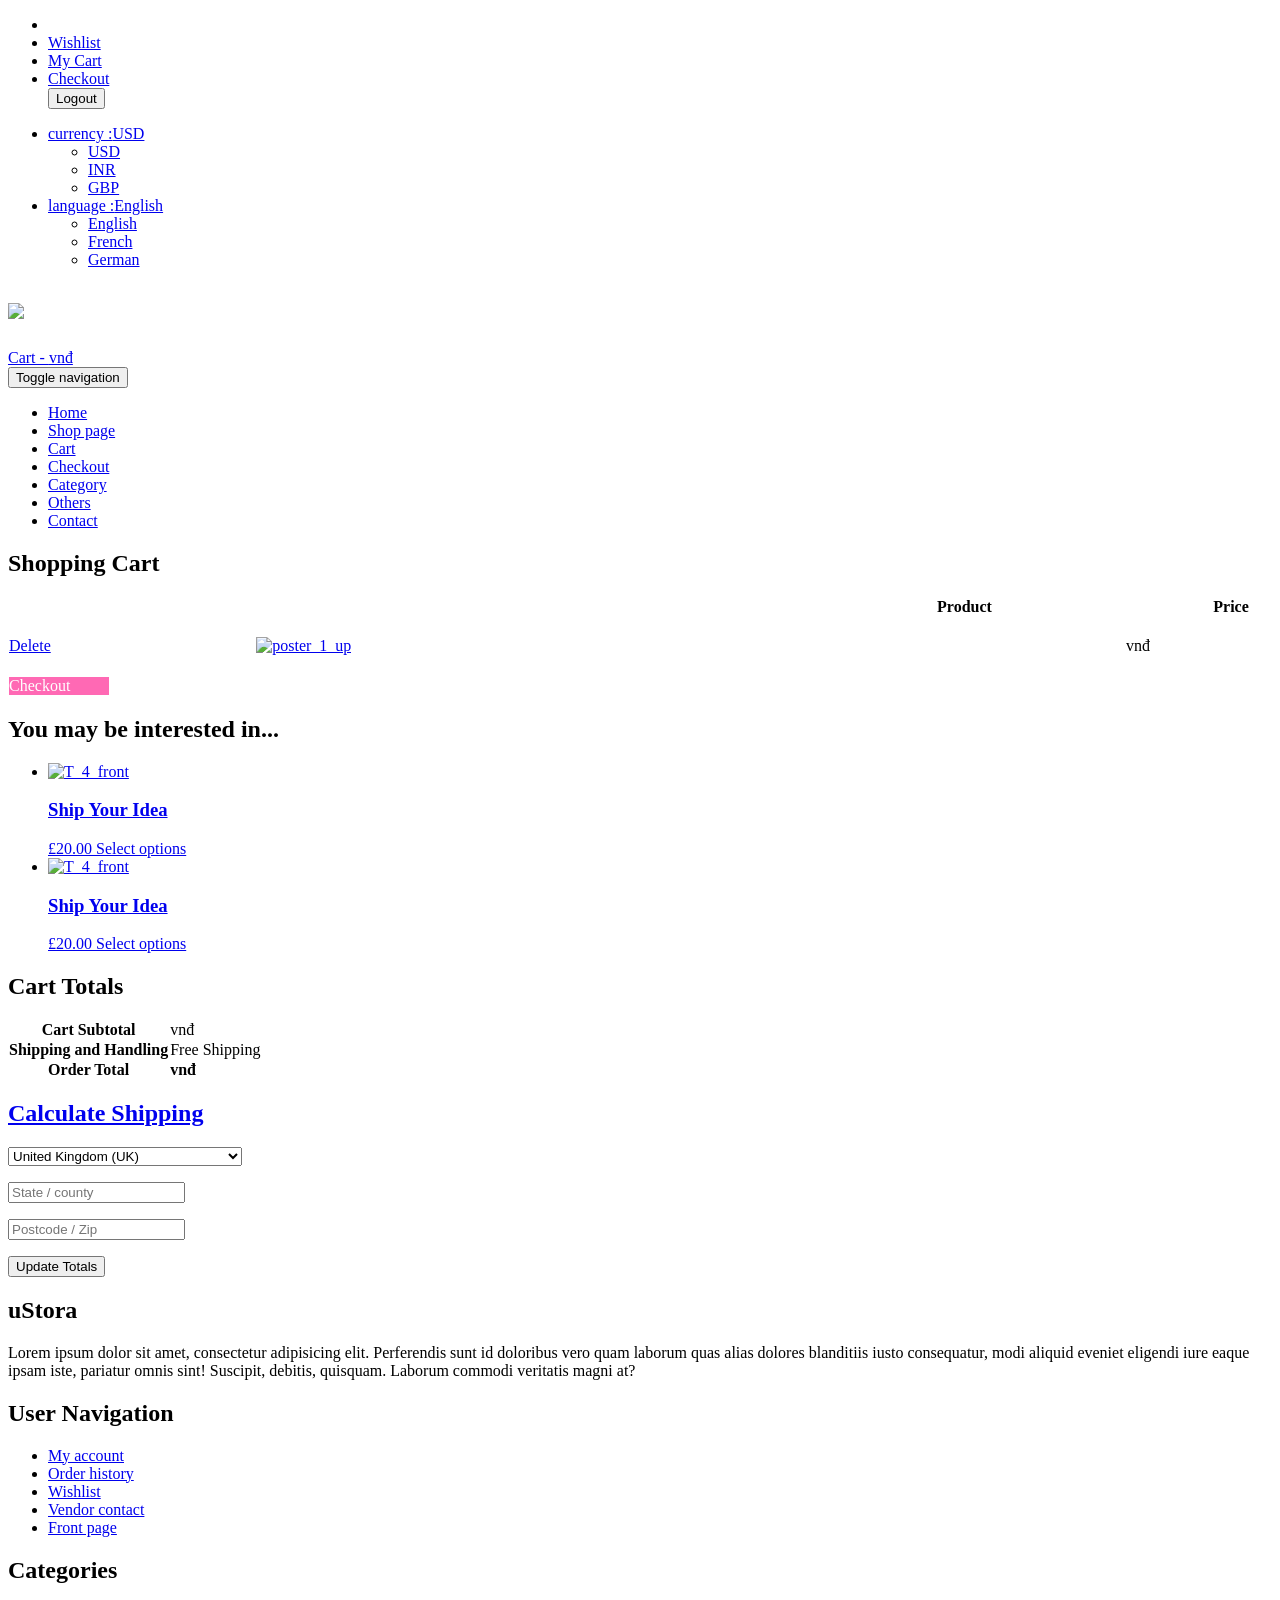
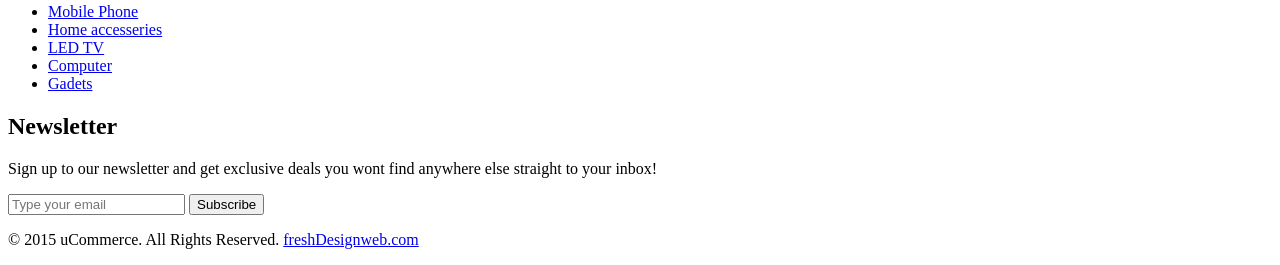
==== src/main/resources/templates/cart.html @ cbd0ed8b "commit" ====
<!DOCTYPE html>
<!--
	ustora by freshdesignweb.com
	Twitter: https://twitter.com/freshdesignweb
	URL: https://www.freshdesignweb.com/ustora/
-->
<html lang="en" xmlns="http://www.w3.org/1999/xhtml"
      xmlns:th="http://www.thymeleaf.org">
  <head>
    <meta charset="utf-8">
    <meta http-equiv="X-UA-Compatible" content="IE=edge">
    <meta name="viewport" content="width=device-width, initial-scale=1">
    <title>Cart Page - Ustora Demo</title>
    
    <!-- Google Fonts -->
    <link href='http://fonts.googleapis.com/css?family=Titillium+Web:400,200,300,700,600' rel='stylesheet' type='text/css'>
    <link href='http://fonts.googleapis.com/css?family=Roboto+Condensed:400,700,300' rel='stylesheet' type='text/css'>
    <link href='http://fonts.googleapis.com/css?family=Raleway:400,100' rel='stylesheet' type='text/css'>
    
    <!-- Bootstrap -->
    <link rel="stylesheet" href="css/bootstrap.min.css">
    
    <!-- Font Awesome -->
    <link rel="stylesheet" href="css/font-awesome.min.css">
    
    <!-- Custom CSS -->
    <link rel="stylesheet" href="css/owl.carousel.css">
    <link rel="stylesheet" href="style.css">
    <link rel="stylesheet" href="css/responsive.css">
    <link href="/assets1/css/demo.css" rel="stylesheet" />
    <link href="/assets/sweet/sweetalert2.min.css" rel="stylesheet" />
    <script src="../assets/sweet/sweetalert2.min.js" type="text/javascript"></script>

    <!-- HTML5 shim and Respond.js for IE8 support of HTML5 elements and media queries -->
    <!-- WARNING: Respond.js doesn't work if you view the page via file:// -->
    <!--[if lt IE 9]>
      <script src="https://oss.maxcdn.com/html5shiv/3.7.2/html5shiv.min.js"></script>
      <script src="https://oss.maxcdn.com/respond/1.4.2/respond.min.js"></script>
    <![endif]-->
  </head>
  <body>
   
    <div class="header-area">
        <div class="container">
            <div class="row">
                <div class="col-md-8">
                    <div class="user-menu">
                        <ul>
                            <li><a href="/userForm"><i class="fa fa-user"></i> <span th:text="${username}"></span></a></li>
                            <li><a href="#"><i class="fa fa-heart"></i> Wishlist</a></li>
                            <li><a href="/cart"><i class="fa fa-user"></i> My Cart</a></li>
                            <li><a href="/checkoutForm"><i class="fa fa-user"></i> Checkout</a></li>
                            <form th:action="@{/userForm}" method="get"> 
                            	<input type="submit" value="Logout">
                            </form >
                        </ul>
                    </div>
                </div>
                
                <div class="col-md-4">
                    <div class="header-right">
                        <ul class="list-unstyled list-inline">
                            <li class="dropdown dropdown-small">
                                <a data-toggle="dropdown" data-hover="dropdown" class="dropdown-toggle" href="#"><span class="key">currency :</span><span class="value">USD </span><b class="caret"></b></a>
                                <ul class="dropdown-menu">
                                    <li><a href="#">USD</a></li>
                                    <li><a href="#">INR</a></li>
                                    <li><a href="#">GBP</a></li>
                                </ul>
                            </li>

                            <li class="dropdown dropdown-small">
                                <a data-toggle="dropdown" data-hover="dropdown" class="dropdown-toggle" href="#"><span class="key">language :</span><span class="value">English </span><b class="caret"></b></a>
                                <ul class="dropdown-menu">
                                    <li><a href="#">English</a></li>
                                    <li><a href="#">French</a></li>
                                    <li><a href="#">German</a></li>
                                </ul>
                            </li>
                        </ul>
                    </div>
                </div>
            </div>
        </div>
    </div> <!-- End header area -->
    
    <div class="site-branding-area">
        <div class="container">
            <div class="row">
                <div class="col-sm-6">
                    <div class="logo">
                        <h1><a href="./"><img src="img/logo.png"></a></h1>
                    </div>
                </div>
                
                <div class="col-sm-6">
                    <div class="shopping-item">
                        <a href="cart.html">Cart - <span class="cart-amunt" th:text="${sumT}"></span>vnđ <i class="fa fa-shopping-cart"></i> <span class="product-count" th:text="${cCart}"></span></a>
                    </div>
                </div>
            </div>
        </div>
    </div> <!-- End site branding area -->
    
    <div class="mainmenu-area">
        <div class="container">
            <div class="row">
                <div class="navbar-header">
                    <button type="button" class="navbar-toggle" data-toggle="collapse" data-target=".navbar-collapse">
                        <span class="sr-only">Toggle navigation</span>
                        <span class="icon-bar"></span>
                        <span class="icon-bar"></span>
                        <span class="icon-bar"></span>
                    </button>
                </div> 
                <div class="navbar-collapse collapse">
                    <ul class="nav navbar-nav">
                        <li><a href="#">Home</a></li>
                        <li><a href="/shoppage">Shop page</a></li>
                        
                        <li class="active"><a href="/cartForm">Cart</a></li>
                        <li><a href="/checkoutForm">Checkout</a></li>
                        <li><a href="#">Category</a></li>
                        <li><a href="#">Others</a></li>
                        <li><a href="/contactForm">Contact</a></li>
                    </ul>
                </div>  
            </div>
        </div>
    </div> <!-- End mainmenu area -->
    
    <div class="product-big-title-area">
        <div class="container">
            <div class="row">
                <div class="col-md-12">
                    <div class="product-bit-title text-center">
                        <h2>Shopping Cart</h2>
                    </div>
                </div>
            </div>
        </div>
    </div> <!-- End Page title area -->
    
   
    <div class="single-product-area">
        <div class="zigzag-bottom"></div>
        <div class="container">
            <div class="row">
                
                
                <div class="col-md-8">
                    <div class="product-content-right">
                        <div class="woocommerce">
                            <form method="post" action="#">
                                <table cellspacing="0" class="shop_table cart" style="width: 150%;">
                                    <thead>
                                        <tr>
                                            <th class="product-remove">&nbsp;</th>
                                            <th class="product-thumbnail">&nbsp;</th>
                                            <th class="product-name">Product</th>
                                            <th class="product-price">Price</th>
                                            <th class="product-quantity">Quantity</th>
                                            <th class="product-subtotal">Total</th>
                                        </tr>
                                    </thead>
                                    <tbody>
                                    <th:block th:each="cart : ${listCart}">
                                        <tr class="cart_item">
                                        	<input type="hidden" id="cartId" name="idCart" th:value="${cart.idcart}">
                                        	<input type="hidden" id="productId" name="idProduct" th:value="${cart.idproduct}">
                                            <td class="product-remove">
                                                <a title="Remove this item" class="remove" onclick="warningBeforeDeleteOne(event)" href="#">Delete</a> 
                                            </td>

                                            <td class="product-thumbnail">
                                                <a href="single-product.html"><img width="145" height="145" alt="poster_1_up" class="shop_thumbnail" src="img/phone-icon.jpg"></a>
                                            </td>

                                            <td class="product-name">
                                                <span th:text=${cart.nameproduct}></span> 
                                            </td>

                                            <td class="product-price">
                                                <span th:text=${cart.price}></span>vnđ 
                                            </td>

                                            <td class="product-quantity">
                                                <div class="quantity buttons_added">
                                                <a class="plus" onclick="warningBeforeUpdateOne(event)" check="plus" href="#" style="display: block; background-color: #FF69B4;color: white; width: 20px; text-decoration: none">+</a>
                                                    <!--<input type="button" class="minus" value="-">-->
                                                    <input type="text"  size="4" class="input-text qty text" title="Qty" th:value="${cart.num}" >
                                                    <!--<input type="button" class="plus" value="+">-->
                                                    <a class="plus" onclick="warningBeforeUpdateTwo(event)" check="minus" href="#" style="display: block; background-color: #FF69B4;color: white; width: 20px; text-decoration: none">-</a>
                                                </div>
                                            </td>

                                            <td class="product-subtotal">
                                                <span th:text="${cart.total}"></span>vnđ 
                                            </td>
                                        </tr>
                                        </th:block>
                                        <tr>
                                            <td class="actions" colspan="6">
                                                
                                                <a href="/checkoutForm" class="checkout-button button alt wc-forward" style="display: block; background-color: #FF69B4;color: white; width: 100px; text-decoration: none">Checkout</a>
                                            </td>
                                        </tr>
                                    </tbody>
                                </table>
                            </form>

                            <div class="cart-collaterals">


                            <div class="cross-sells">
                                <h2>You may be interested in...</h2>
                                <ul class="products">
                                    <li class="product">
                                        <a href="single-product.html">
                                            <img width="325" height="325" alt="T_4_front" class="attachment-shop_catalog wp-post-image" src="img/product-2.jpg">
                                            <h3>Ship Your Idea</h3>
                                            <span class="price"><span class="amount">£20.00</span></span>
                                        </a>

                                        <a class="add_to_cart_button" data-quantity="1" data-product_sku="" data-product_id="22" rel="nofollow" href="single-product.html">Select options</a>
                                    </li>

                                    <li class="product">
                                        <a href="single-product.html">
                                            <img width="325" height="325" alt="T_4_front" class="attachment-shop_catalog wp-post-image" src="img/product-4.jpg">
                                            <h3>Ship Your Idea</h3>
                                            <span class="price"><span class="amount">£20.00</span></span>
                                        </a>

                                        <a class="add_to_cart_button" data-quantity="1" data-product_sku="" data-product_id="22" rel="nofollow" href="single-product.html">Select options</a>
                                    </li>
                                </ul>
                            </div>


                            <div class="cart_totals ">
                                <h2>Cart Totals</h2>

                                <table cellspacing="0">
                                    <tbody>
                                        <tr class="cart-subtotal">
                                            <th>Cart Subtotal</th>
                                            <td><span th:text="${sumT}"></span>vnđ</td>
                                        </tr>

                                        <tr class="shipping">
                                            <th>Shipping and Handling</th>
                                            <td>Free Shipping</td>
                                        </tr>

                                        <tr class="order-total">
                                            <th>Order Total</th>
                                            <td><strong><span th:text="${sumT}"></span>vnđ</strong></td>
                                        </tr>
                                    </tbody>
                                </table>
                            </div>


                            <form method="post" action="#" class="shipping_calculator">
                                <h2><a class="shipping-calculator-button" data-toggle="collapse" href="#calcalute-shipping-wrap" aria-expanded="false" aria-controls="calcalute-shipping-wrap">Calculate Shipping</a></h2>

                                <section id="calcalute-shipping-wrap" class="shipping-calculator-form collapse">

                                <p class="form-row form-row-wide">
                                <select rel="calc_shipping_state" class="country_to_state" id="calc_shipping_country" name="calc_shipping_country">
                                    <option value="">Select a country</option>
                                    <option value="AX">Islands</option>
                                    <option value="AF">Afghanistan</option>
                                    <option value="AL">Albania</option>
                                    <option value="DZ">Algeria</option>
                                    <option value="AD">Andorra</option>
                                    <option value="AO">Angola</option>
                                    <option value="AI">Anguilla</option>
                                    <option value="AQ">Antarctica</option>
                                    <option value="AG">Antigua and Barbuda</option>
                                    <option value="AR">Argentina</option>
                                    <option value="AM">Armenia</option>
                                    <option value="AW">Aruba</option>
                                    <option value="AU">Australia</option>
                                    <option value="AT">Austria</option>
                                    <option value="AZ">Azerbaijan</option>
                                    <option value="BS">Bahamas</option>
                                    <option value="BH">Bahrain</option>
                                    <option value="BD">Bangladesh</option>
                                    <option value="BB">Barbados</option>
                                    <option value="BY">Belarus</option>
                                    <option value="PW">Belau</option>
                                    <option value="BE">Belgium</option>
                                    <option value="BZ">Belize</option>
                                    <option value="BJ">Benin</option>
                                    <option value="BM">Bermuda</option>
                                    <option value="BT">Bhutan</option>
                                    <option value="BO">Bolivia</option>
                                    <option value="BQ">Bonaire, Saint Eustatius and Saba</option>
                                    <option value="BA">Bosnia and Herzegovina</option>
                                    <option value="BW">Botswana</option>
                                    <option value="BV">Bouvet Island</option>
                                    <option value="BR">Brazil</option>
                                    <option value="IO">British Indian Ocean Territory</option>
                                    <option value="VG">British Virgin Islands</option>
                                    <option value="BN">Brunei</option>
                                    <option value="BG">Bulgaria</option>
                                    <option value="BF">Burkina Faso</option>
                                    <option value="BI">Burundi</option>
                                    <option value="KH">Cambodia</option>
                                    <option value="CM">Cameroon</option>
                                    <option value="CA">Canada</option>
                                    <option value="CV">Cape Verde</option>
                                    <option value="KY">Cayman Islands</option>
                                    <option value="CF">Central African Republic</option>
                                    <option value="TD">Chad</option>
                                    <option value="CL">Chile</option>
                                    <option value="CN">China</option>
                                    <option value="CX">Christmas Island</option>
                                    <option value="CC">Cocos (Keeling) Islands</option>
                                    <option value="CO">Colombia</option>
                                    <option value="KM">Comoros</option>
                                    <option value="CG">Congo (Brazzaville)</option>
                                    <option value="CD">Congo (Kinshasa)</option>
                                    <option value="CK">Cook Islands</option>
                                    <option value="CR">Costa Rica</option>
                                    <option value="HR">Croatia</option>
                                    <option value="CU">Cuba</option>
                                    <option value="CW">CuraÃ‡ao</option>
                                    <option value="CY">Cyprus</option>
                                    <option value="CZ">Czech Republic</option>
                                    <option value="DK">Denmark</option>
                                    <option value="DJ">Djibouti</option>
                                    <option value="DM">Dominica</option>
                                    <option value="DO">Dominican Republic</option>
                                    <option value="EC">Ecuador</option>
                                    <option value="EG">Egypt</option>
                                    <option value="SV">El Salvador</option>
                                    <option value="GQ">Equatorial Guinea</option>
                                    <option value="ER">Eritrea</option>
                                    <option value="EE">Estonia</option>
                                    <option value="ET">Ethiopia</option>
                                    <option value="FK">Falkland Islands</option>
                                    <option value="FO">Faroe Islands</option>
                                    <option value="FJ">Fiji</option>
                                    <option value="FI">Finland</option>
                                    <option value="FR">France</option>
                                    <option value="GF">French Guiana</option>
                                    <option value="PF">French Polynesia</option>
                                    <option value="TF">French Southern Territories</option>
                                    <option value="GA">Gabon</option>
                                    <option value="GM">Gambia</option>
                                    <option value="GE">Georgia</option>
                                    <option value="DE">Germany</option>
                                    <option value="GH">Ghana</option>
                                    <option value="GI">Gibraltar</option>
                                    <option value="GR">Greece</option>
                                    <option value="GL">Greenland</option>
                                    <option value="GD">Grenada</option>
                                    <option value="GP">Guadeloupe</option>
                                    <option value="GT">Guatemala</option>
                                    <option value="GG">Guernsey</option>
                                    <option value="GN">Guinea</option>
                                    <option value="GW">Guinea-Bissau</option>
                                    <option value="GY">Guyana</option>
                                    <option value="HT">Haiti</option>
                                    <option value="HM">Heard Island and McDonald Islands</option>
                                    <option value="HN">Honduras</option>
                                    <option value="HK">Hong Kong</option>
                                    <option value="HU">Hungary</option>
                                    <option value="IS">Iceland</option>
                                    <option value="IN">India</option>
                                    <option value="ID">Indonesia</option>
                                    <option value="IR">Iran</option>
                                    <option value="IQ">Iraq</option>
                                    <option value="IM">Isle of Man</option>
                                    <option value="IL">Israel</option>
                                    <option value="IT">Italy</option>
                                    <option value="CI">Ivory Coast</option>
                                    <option value="JM">Jamaica</option>
                                    <option value="JP">Japan</option>
                                    <option value="JE">Jersey</option>
                                    <option value="JO">Jordan</option>
                                    <option value="KZ">Kazakhstan</option>
                                    <option value="KE">Kenya</option>
                                    <option value="KI">Kiribati</option>
                                    <option value="KW">Kuwait</option>
                                    <option value="KG">Kyrgyzstan</option>
                                    <option value="LA">Laos</option>
                                    <option value="LV">Latvia</option>
                                    <option value="LB">Lebanon</option>
                                    <option value="LS">Lesotho</option>
                                    <option value="LR">Liberia</option>
                                    <option value="LY">Libya</option>
                                    <option value="LI">Liechtenstein</option>
                                    <option value="LT">Lithuania</option>
                                    <option value="LU">Luxembourg</option>
                                    <option value="MO">Macao S.A.R., China</option>
                                    <option value="MK">Macedonia</option>
                                    <option value="MG">Madagascar</option>
                                    <option value="MW">Malawi</option>
                                    <option value="MY">Malaysia</option>
                                    <option value="MV">Maldives</option>
                                    <option value="ML">Mali</option>
                                    <option value="MT">Malta</option>
                                    <option value="MH">Marshall Islands</option>
                                    <option value="MQ">Martinique</option>
                                    <option value="MR">Mauritania</option>
                                    <option value="MU">Mauritius</option>
                                    <option value="YT">Mayotte</option>
                                    <option value="MX">Mexico</option>
                                    <option value="FM">Micronesia</option>
                                    <option value="MD">Moldova</option>
                                    <option value="MC">Monaco</option>
                                    <option value="MN">Mongolia</option>
                                    <option value="ME">Montenegro</option>
                                    <option value="MS">Montserrat</option>
                                    <option value="MA">Morocco</option>
                                    <option value="MZ">Mozambique</option>
                                    <option value="MM">Myanmar</option>
                                    <option value="NA">Namibia</option>
                                    <option value="NR">Nauru</option>
                                    <option value="NP">Nepal</option>
                                    <option value="NL">Netherlands</option>
                                    <option value="AN">Netherlands Antilles</option>
                                    <option value="NC">New Caledonia</option>
                                    <option value="NZ">New Zealand</option>
                                    <option value="NI">Nicaragua</option>
                                    <option value="NE">Niger</option>
                                    <option value="NG">Nigeria</option>
                                    <option value="NU">Niue</option>
                                    <option value="NF">Norfolk Island</option>
                                    <option value="KP">North Korea</option>
                                    <option value="NO">Norway</option>
                                    <option value="OM">Oman</option>
                                    <option value="PK">Pakistan</option>
                                    <option value="PS">Palestinian Territory</option>
                                    <option value="PA">Panama</option>
                                    <option value="PG">Papua New Guinea</option>
                                    <option value="PY">Paraguay</option>
                                    <option value="PE">Peru</option>
                                    <option value="PH">Philippines</option>
                                    <option value="PN">Pitcairn</option>
                                    <option value="PL">Poland</option>
                                    <option value="PT">Portugal</option>
                                    <option value="QA">Qatar</option>
                                    <option value="IE">Republic of Ireland</option>
                                    <option value="RE">Reunion</option>
                                    <option value="RO">Romania</option>
                                    <option value="RU">Russia</option>
                                    <option value="RW">Rwanda</option>
                                    <option value="ST">SÃ£o TomÃ© and PrÃ­ncipe</option>
                                    <option value="BL">Saint BarthÃ©lemy</option>
                                    <option value="SH">Saint Helena</option>
                                    <option value="KN">Saint Kitts and Nevis</option>
                                    <option value="LC">Saint Lucia</option>
                                    <option value="SX">Saint Martin (Dutch part)</option>
                                    <option value="MF">Saint Martin (French part)</option>
                                    <option value="PM">Saint Pierre and Miquelon</option>
                                    <option value="VC">Saint Vincent and the Grenadines</option>
                                    <option value="SM">San Marino</option>
                                    <option value="SA">Saudi Arabia</option>
                                    <option value="SN">Senegal</option>
                                    <option value="RS">Serbia</option>
                                    <option value="SC">Seychelles</option>
                                    <option value="SL">Sierra Leone</option>
                                    <option value="SG">Singapore</option>
                                    <option value="SK">Slovakia</option>
                                    <option value="SI">Slovenia</option>
                                    <option value="SB">Solomon Islands</option>
                                    <option value="SO">Somalia</option>
                                    <option value="ZA">South Africa</option>
                                    <option value="GS">South Georgia/Sandwich Islands</option>
                                    <option value="KR">South Korea</option>
                                    <option value="SS">South Sudan</option>
                                    <option value="ES">Spain</option>
                                    <option value="LK">Sri Lanka</option>
                                    <option value="SD">Sudan</option>
                                    <option value="SR">Suriname</option>
                                    <option value="SJ">Svalbard and Jan Mayen</option>
                                    <option value="SZ">Swaziland</option>
                                    <option value="SE">Sweden</option>
                                    <option value="CH">Switzerland</option>
                                    <option value="SY">Syria</option>
                                    <option value="TW">Taiwan</option>
                                    <option value="TJ">Tajikistan</option>
                                    <option value="TZ">Tanzania</option>
                                    <option value="TH">Thailand</option>
                                    <option value="TL">Timor-Leste</option>
                                    <option value="TG">Togo</option>
                                    <option value="TK">Tokelau</option>
                                    <option value="TO">Tonga</option>
                                    <option value="TT">Trinidad and Tobago</option>
                                    <option value="TN">Tunisia</option>
                                    <option value="TR">Turkey</option>
                                    <option value="TM">Turkmenistan</option>
                                    <option value="TC">Turks and Caicos Islands</option>
                                    <option value="TV">Tuvalu</option>
                                    <option value="UG">Uganda</option>
                                    <option value="UA">Ukraine</option>
                                    <option value="AE">United Arab Emirates</option>
                                    <option selected="selected" value="GB">United Kingdom (UK)</option>
                                    <option value="US">United States (US)</option>
                                    <option value="UY">Uruguay</option>
                                    <option value="UZ">Uzbekistan</option>
                                    <option value="VU">Vanuatu</option>
                                    <option value="VA">Vatican</option>
                                    <option value="VE">Venezuela</option>
                                    <option value="VN">Vietnam</option>
                                    <option value="WF">Wallis and Futuna</option>
                                    <option value="EH">Western Sahara</option>
                                    <option value="WS">Western Samoa</option>
                                    <option value="YE">Yemen</option>
                                    <option value="ZM">Zambia</option>
                                    <option value="ZW">Zimbabwe</option>
                                </select>
                                </p>

                                <p class="form-row form-row-wide"><input type="text" id="calc_shipping_state" name="calc_shipping_state" placeholder="State / county" value="" class="input-text"> </p>

                                <p class="form-row form-row-wide"><input type="text" id="calc_shipping_postcode" name="calc_shipping_postcode" placeholder="Postcode / Zip" value="" class="input-text"></p>


                                <p><button class="button" value="1" name="calc_shipping" type="submit">Update Totals</button></p>

                                </section>
                            </form>


                            </div>
                        </div>                        
                    </div>                    
                </div>
            </div>
        </div>
    </div>


    <div class="footer-top-area">
        <div class="zigzag-bottom"></div>
        <div class="container">
            <div class="row">
                <div class="col-md-3 col-sm-6">
                    <div class="footer-about-us">
                        <h2>u<span>Stora</span></h2>
                        <p>Lorem ipsum dolor sit amet, consectetur adipisicing elit. Perferendis sunt id doloribus vero quam laborum quas alias dolores blanditiis iusto consequatur, modi aliquid eveniet eligendi iure eaque ipsam iste, pariatur omnis sint! Suscipit, debitis, quisquam. Laborum commodi veritatis magni at?</p>
                        <div class="footer-social">
                            <a href="#" target="_blank"><i class="fa fa-facebook"></i></a>
                            <a href="#" target="_blank"><i class="fa fa-twitter"></i></a>
                            <a href="#" target="_blank"><i class="fa fa-youtube"></i></a>
                            <a href="#" target="_blank"><i class="fa fa-linkedin"></i></a>
                        </div>
                    </div>
                </div>
                
                <div class="col-md-3 col-sm-6">
                    <div class="footer-menu">
                        <h2 class="footer-wid-title">User Navigation </h2>
                        <ul>
                            <li><a href="#">My account</a></li>
                            <li><a href="#">Order history</a></li>
                            <li><a href="#">Wishlist</a></li>
                            <li><a href="#">Vendor contact</a></li>
                            <li><a href="#">Front page</a></li>
                        </ul>                        
                    </div>
                </div>
                
                <div class="col-md-3 col-sm-6">
                    <div class="footer-menu">
                        <h2 class="footer-wid-title">Categories</h2>
                        <ul>
                            <li><a href="#">Mobile Phone</a></li>
                            <li><a href="#">Home accesseries</a></li>
                            <li><a href="#">LED TV</a></li>
                            <li><a href="#">Computer</a></li>
                            <li><a href="#">Gadets</a></li>
                        </ul>                        
                    </div>
                </div>
                
                <div class="col-md-3 col-sm-6">
                    <div class="footer-newsletter">
                        <h2 class="footer-wid-title">Newsletter</h2>
                        <p>Sign up to our newsletter and get exclusive deals you wont find anywhere else straight to your inbox!</p>
                        <div class="newsletter-form">
                            <form action="#">
                                <input type="email" placeholder="Type your email">
                                <input type="submit" value="Subscribe">
                            </form>
                        </div>
                    </div>
                </div>
            </div>
        </div>
    </div> <!-- End footer top area -->
    
    <div class="footer-bottom-area">
        <div class="container">
            <div class="row">
                <div class="col-md-8">
                    <div class="copyright">
                        <p>&copy; 2015 uCommerce. All Rights Reserved. <a href="http://www.freshdesignweb.com" target="_blank">freshDesignweb.com</a></p>
                    </div>
                </div>
                
                <div class="col-md-4">
                    <div class="footer-card-icon">
                        <i class="fa fa-cc-discover"></i>
                        <i class="fa fa-cc-mastercard"></i>
                        <i class="fa fa-cc-paypal"></i>
                        <i class="fa fa-cc-visa"></i>
                    </div>
                </div>
            </div>
        </div>
    </div> <!-- End footer bottom area -->
   
    <!-- Latest jQuery form server -->
    <script src="https://code.jquery.com/jquery.min.js"></script>
    
    <!-- Bootstrap JS form CDN -->
    <script src="http://maxcdn.bootstrapcdn.com/bootstrap/3.2.0/js/bootstrap.min.js"></script>
    
    <!-- jQuery sticky menu -->
    <script src="js/owl.carousel.min.js"></script>
    <script src="js/jquery.sticky.js"></script>
    
    <!-- jQuery easing -->
    <script src="js/jquery.easing.1.3.min.js"></script>
    
    <!-- Main Script -->
    <script src="js/main.js"></script>
    <script src="https://code.jquery.com/jquery-3.6.0.min.js"></script>
    <script>
    	function warningBeforeDeleteOne(event){
				event.preventDefault();
  				var target = $(event.target);
				swal({
				  title: "Xác nhận xóa!",
				  text: "Bạn có chắc chắn muốn xóa sản phẩm hay không?",
				  type: "warning",
				  showCancelButton: true,
				  confirmButtonClass: "btn-success",
				  cancelButtonClass: "btn-danger",
				  confirmButtonText: "Xác nhận",
				  cancelButtonText: "Hủy bỏ",
				}).then(
				function(result) {
				  if (result.value) {
						var caId =  target.closest('tr').find('input#cartId').val();
						console.log(caId);
						deleteCart(caId);
				  }
				  else if (result.dismiss === 'cancel') {
       				 console.log('Người dùng đã bấm nút "Huỷ bỏ"');
      			  } 
				});
		}
		function deleteCart(data) {
	        $.ajax({
	            url: 'api/cart',
	            type: 'DELETE',
	            contentType: 'application/json',
	            data: JSON.stringify(data),
	            success: function (result) {
	            	window.location.href = "/cart?message=delete_success";
	            },
	            error: function (error) {
	            	window.location.href = "/cart?message=error_system";
	            }
	        });
	    }
	    function warningBeforeUpdateOne(event){ 
			event.preventDefault();
			var target = $(event.target);
			var cartId =  target.closest('tr').find('input#cartId').val();
			var productId =  target.closest('tr').find('input#productId').val();
			var check = $('a.plus[check="plus"]').attr('check');
			var dataForm = new FormData();
			dataForm.append('cartId', cartId);
	        dataForm.append('productId', productId);
	        dataForm.append('check', check);
			console.log(dataForm);
			updateNumCart(dataForm);
		}
		function warningBeforeUpdateTwo(event){
			event.preventDefault();
			var target = $(event.target);
			var cartId =  target.closest('tr').find('input#cartId').val();
			console.log(cartId);
			var productId =  target.closest('tr').find('input#productId').val();
			console.log(productId);
			var check = $('a.plus[check="minus"]').attr('check');
			console.log(check);
			var dataForm = new FormData();
			dataForm.append('cartId', cartId);
	        dataForm.append('productId', productId);
	        dataForm.append('check', check);
			console.log(dataForm);
			updateNumCart(dataForm);
		}
		function updateNumCart(data) {
			$.ajax({
				url: '/api/cartNumber',
				type: 'POST',
				data:data,
				processData: false,
    			contentType: false,
				success: function (result) {
					window.location.href = "/cart?message=update_success";
				},
				error: function (error) {
					window.location.href = "/cart?message=error_system";
				}
			});
		}
    </script>
  </body>
</html>
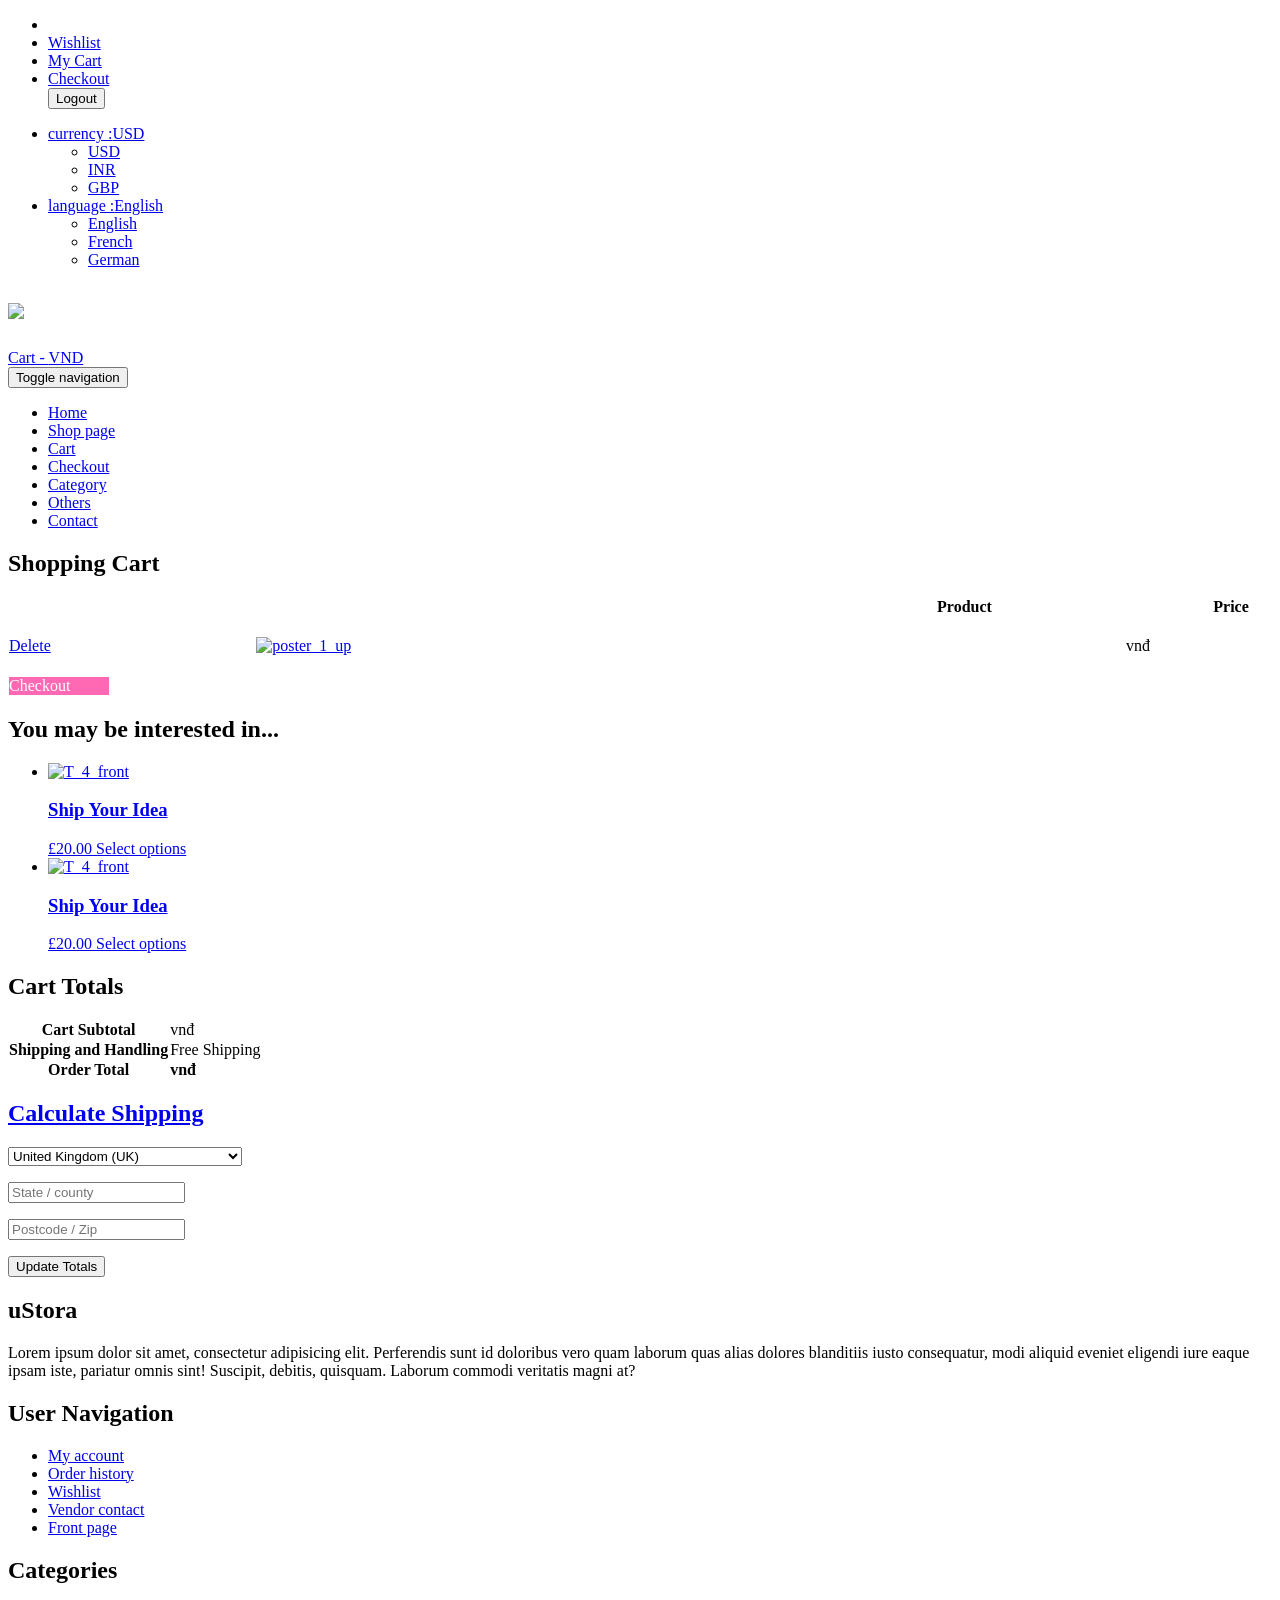
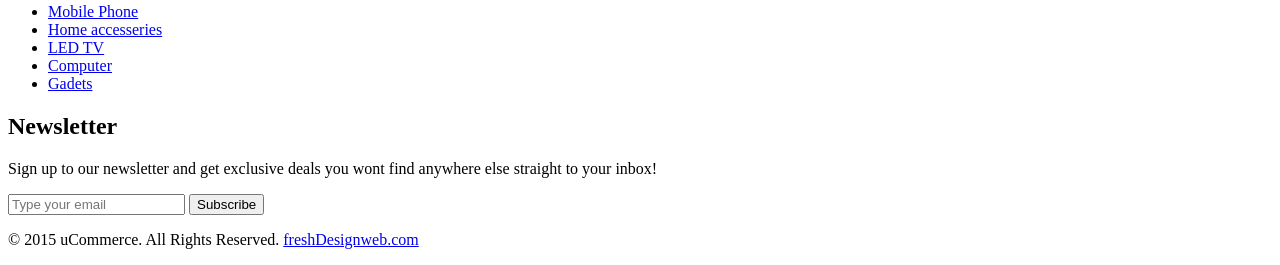
==== commit e692892f: "update10_05" ====
--- a/src/main/resources/templates/cart.html
+++ b/src/main/resources/templates/cart.html
@@ -95,7 +95,7 @@
                 
                 <div class="col-sm-6">
                     <div class="shopping-item">
-                        <a href="cart.html">Cart - <span class="cart-amunt" th:text="${sumT}"></span>vnđ <i class="fa fa-shopping-cart"></i> <span class="product-count" th:text="${cCart}"></span></a>
+                        <a href="cart.html">Cart - <span class="cart-amunt" th:text="${sumT}"></span>VND <i class="fa fa-shopping-cart"></i> <span class="product-count" th:text="${cCart}"></span></a>
                     </div>
                 </div>
             </div>
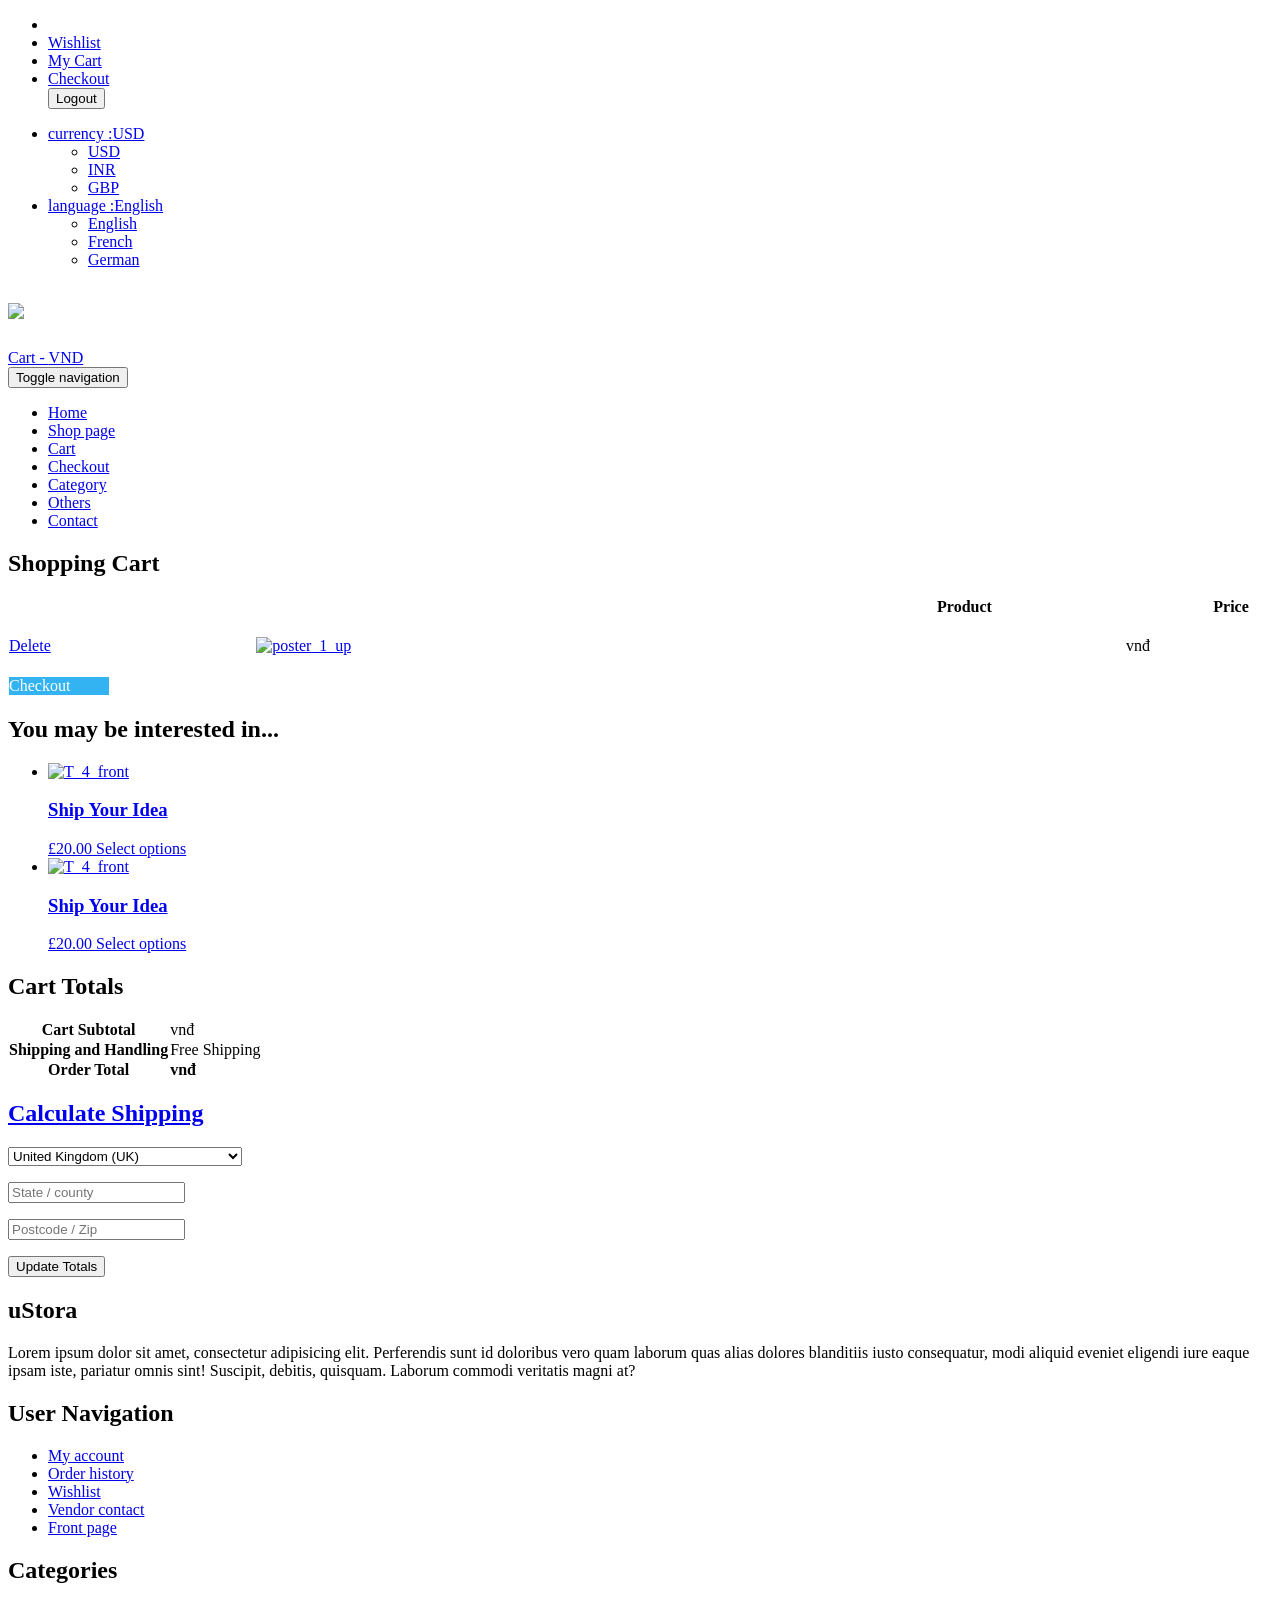
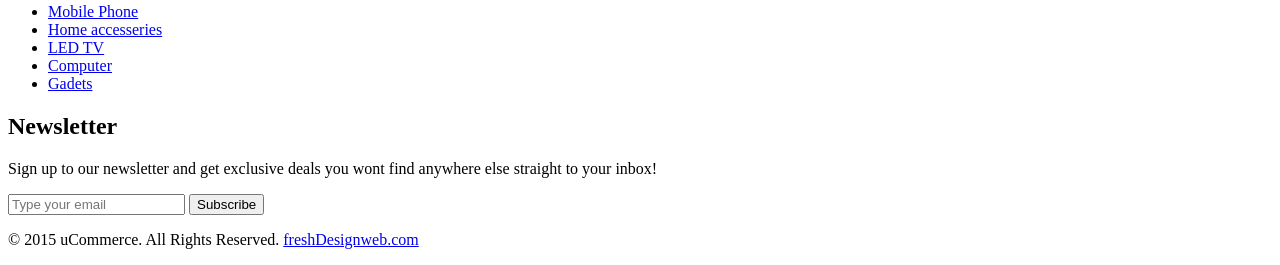
==== commit b533186f: "update final" ====
--- a/src/main/resources/templates/cart.html
+++ b/src/main/resources/templates/cart.html
@@ -186,11 +186,11 @@
 
                                             <td class="product-quantity">
                                                 <div class="quantity buttons_added">
-                                                <a class="plus" onclick="warningBeforeUpdateOne(event)" check="plus" href="#" style="display: block; background-color: #FF69B4;color: white; width: 20px; text-decoration: none">+</a>
+                                                <a class="plus" onclick="warningBeforeUpdateOne(event)" check="plus" href="#" style="display: block; background-color: #33B3F1;color: white; width: 20px; text-decoration: none">+</a>
                                                     <!--<input type="button" class="minus" value="-">-->
                                                     <input type="text"  size="4" class="input-text qty text" title="Qty" th:value="${cart.num}" >
                                                     <!--<input type="button" class="plus" value="+">-->
-                                                    <a class="plus" onclick="warningBeforeUpdateTwo(event)" check="minus" href="#" style="display: block; background-color: #FF69B4;color: white; width: 20px; text-decoration: none">-</a>
+                                                    <a class="plus" onclick="warningBeforeUpdateTwo(event)" check="minus" href="#" style="display: block; background-color: #33B3F1;color: white; width: 20px; text-decoration: none">-</a>
                                                 </div>
                                             </td>
 
@@ -202,7 +202,7 @@
                                         <tr>
                                             <td class="actions" colspan="6">
                                                 
-                                                <a href="/checkoutForm" class="checkout-button button alt wc-forward" style="display: block; background-color: #FF69B4;color: white; width: 100px; text-decoration: none">Checkout</a>
+                                                <a href="/checkoutForm" class="checkout-button button alt wc-forward" style="display: block; background-color: #33B3F1;color: white; width: 100px; text-decoration: none">Checkout</a>
                                             </td>
                                         </tr>
                                     </tbody>
